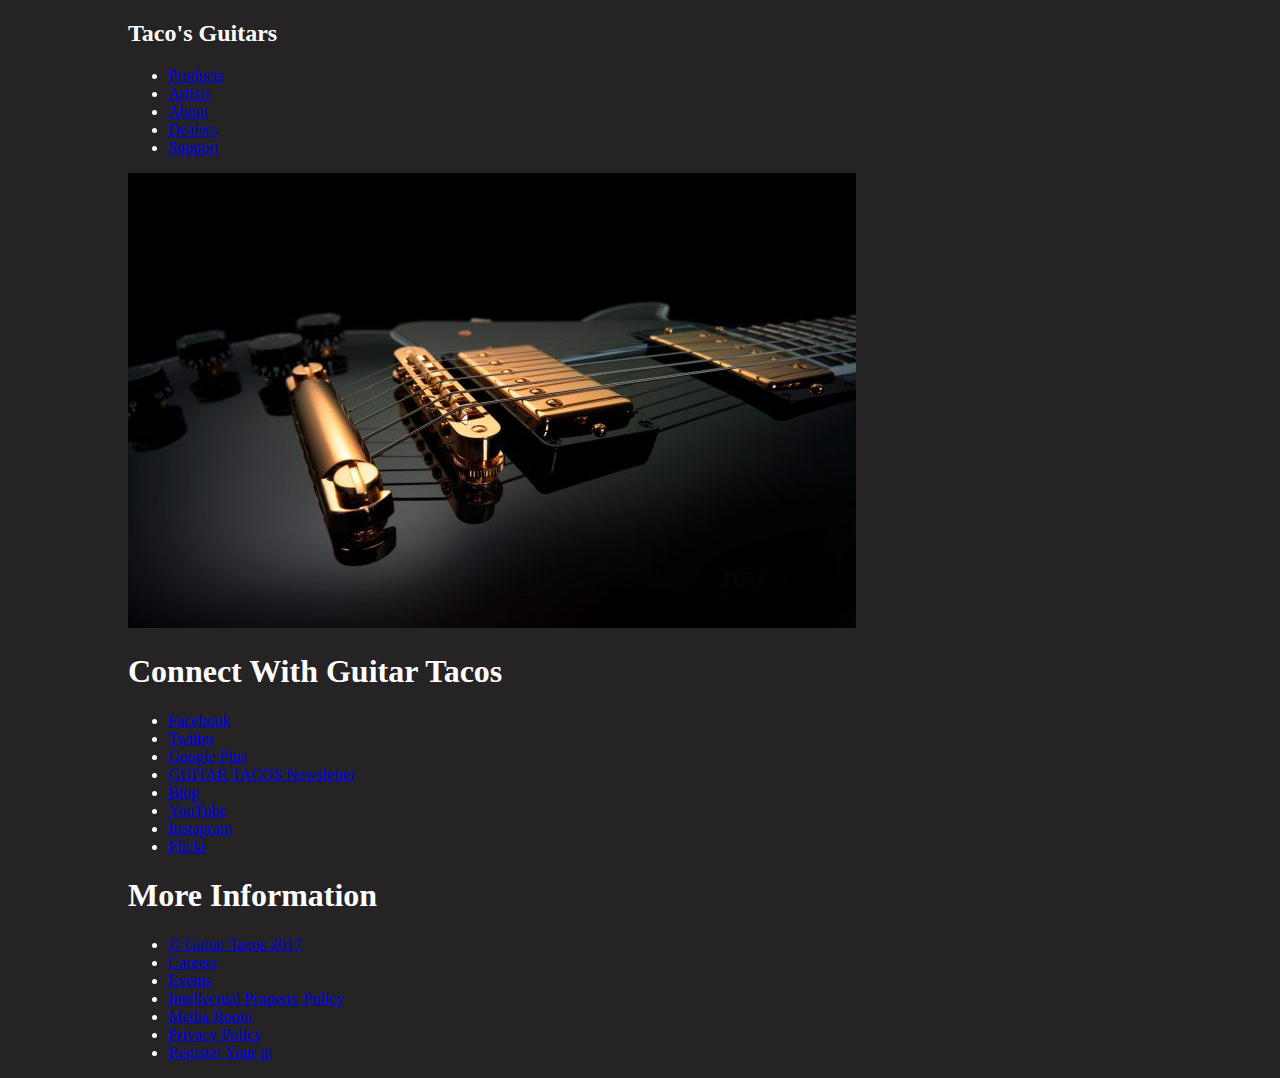
==== about.html @ 49c89999 "set up html pages" ====
<!DOCTYPE html>
<html>
  <head>
    <meta charset="utf-8">
    <title>Taco's Guitars</title>
    <link rel="stylesheet" type="text/css" href="css/main.css">
  </head>
  <body>
    <div class="global-container">
    <header>
      <h2>Taco's Guitars</h2>
      <nav>
        <ul>
          <li><a href="products.html">Products</a></li>
          <li><a href="artists.html">Artists</a></li>
          <li><a href="about.html">About</a></li>
          <li><a href="dealers.html">Dealers</a></li>
          <li><a href="support.html">Support</a></li>
        </ul>
      </nav>
    </header>
    <div>
    <img src="images/hero.jpg" >



      <!-- main-content -->
    </div>
    <footer class="global_footer">

    <div class="pure-g connect_and_info">
      <div class="pure-u-1 pure-u-md-1-3">
        <div class="connect_and_info_inner">
        <h1>Connect With Guitar Tacos</h1>
        <ul class="pure-g">
            <li class="pure-u-1-2 pure-u-md-1-2"><a href="http://www.facebook.com/guitar tacos">Facebook</a></li>
            <li class="pure-u-1-2 pure-u-md-1-2"><a href="http://www.twitter.com/guitar tacos">Twitter</a></li>
            <li class="pure-u-1-2 pure-u-md-1-2"><a href="https://plus.google.com/+guitar tacos/posts">Google Plus</a></li>
            <li class="pure-u-1-2 pure-u-md-1-2"><a href="/newsletter/">GUITAR TACOS Newsletter</a></li>
            <li class="pure-u-1-2 pure-u-md-1-2"><a href="/blog/">Blog</a></li>
            <li class="pure-u-1-2 pure-u-md-1-2"><a href="http://www.youtube.com/guitar tacos">YouTube</a></li>
            <li class="pure-u-1-2 pure-u-md-1-2"><a href="http://www.instagram.com/ guitar tacos">Instagram</a></li>
            <li class="pure-u-1-2 pure-u-md-1-2"><a href="http://www.flickr.com/guitar tacos">Flickr</a></li>
          </ul>
        </div>
      </div>

      <div class="pure-u-1 pure-u-md-1-3">
        <div class="connect_and_info_inner">
          <h1>More Information</h1>
          <ul class="pure-g">
            <li class="pure-u-1-2 pure-u-md-1-2"><a href="/copyright.php">&copy; Guitar Tacos 2017</a></li>
            <li class="pure-u-1-2 pure-u-md-1-2"><a href="/careers/">Careers</a></li>
            <li class="pure-u-1-2 pure-u-md-1-2"><a href="/events/">Events</a></li>
            <li class="pure-u-1-2 pure-u-md-1-2"><a href="/intellectual_property_policy.php">Intellectual Property Policy</a></li>
            <li class="pure-u-1-2 pure-u-md-1-2"><a href="/mediaroom/">Media Room</a></li>
            <li class="pure-u-1-2 pure-u-md-1-2"><a href="/privacy.php">Privacy Policy</a></li>
            <li class="pure-u-1-2 pure-u-md-1-2"><a href="https://register.guitar tacos.com">Register Your gt</a></li>
            </ul>
        </div>
      </div>

    </div>
</footer>
</div>
  </body>
</html>
---- css/main.css ----
/***********************
GLOBAL STYLES BY MADELINE
*************************/

body {
  background-color: #252323;
  margin: 0;
  color: white;
}

.global-container {
  width: 80%;
  margin: 0 auto;
}

nav
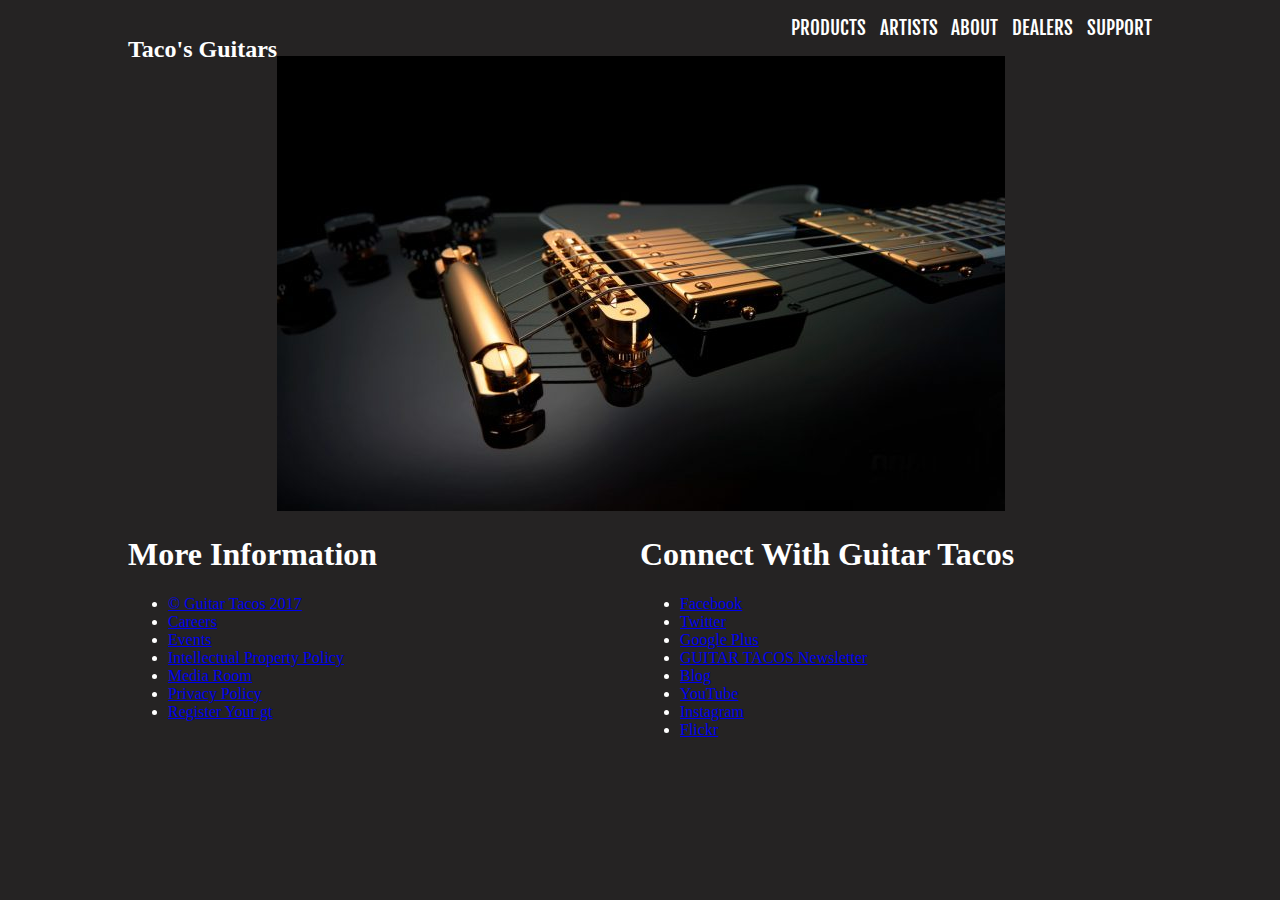
==== commit 30858a9a: "some styles" ====
--- a/about.html
+++ b/about.html
@@ -46,7 +46,7 @@
       </div>
 
       <div class="pure-u-1 pure-u-md-1-3">
-        <div class="connect_and_info_inner">
+        <div class="more-info">
           <h1>More Information</h1>
           <ul class="pure-g">
             <li class="pure-u-1-2 pure-u-md-1-2"><a href="/copyright.php">&copy; Guitar Tacos 2017</a></li>
--- a/css/main.css
+++ b/css/main.css
@@ -1,7 +1,9 @@
 /***********************
 GLOBAL STYLES BY MADELINE
 *************************/
-
+@import url('https://fonts.googleapis.com/css?family=Yellowtail');
+@import url('https://fonts.googleapis.com/css?family=Fjalla+One');
+@import url('https://fonts.googleapis.com/css?family=Alegreya+Sans+SC:300,400,500,700');
 body {
   background-color: #252323;
   margin: 0;
@@ -13,4 +15,38 @@
   margin: 0 auto;
 }
 
-nav
+nav ul li{
+  display: inline;
+  list-style-type: none;
+}
+
+nav ul {
+  text-align: right;
+}
+
+nav ul li a {
+  color: white;
+  text-transform: uppercase;
+  font-family: "Fjalla One", sans-serif;
+  text-decoration: none;
+  margin-left: 1%;
+  font-size: 1.2em;
+}
+
+header h2 {
+  float: left;
+}
+
+/*************
+FOOTER STYLES
+*************/
+
+.more-info {
+  float: right;
+  width: 50%;
+}
+
+.connect_and_info_inner {
+  width: 50%;
+  float: right;
+}
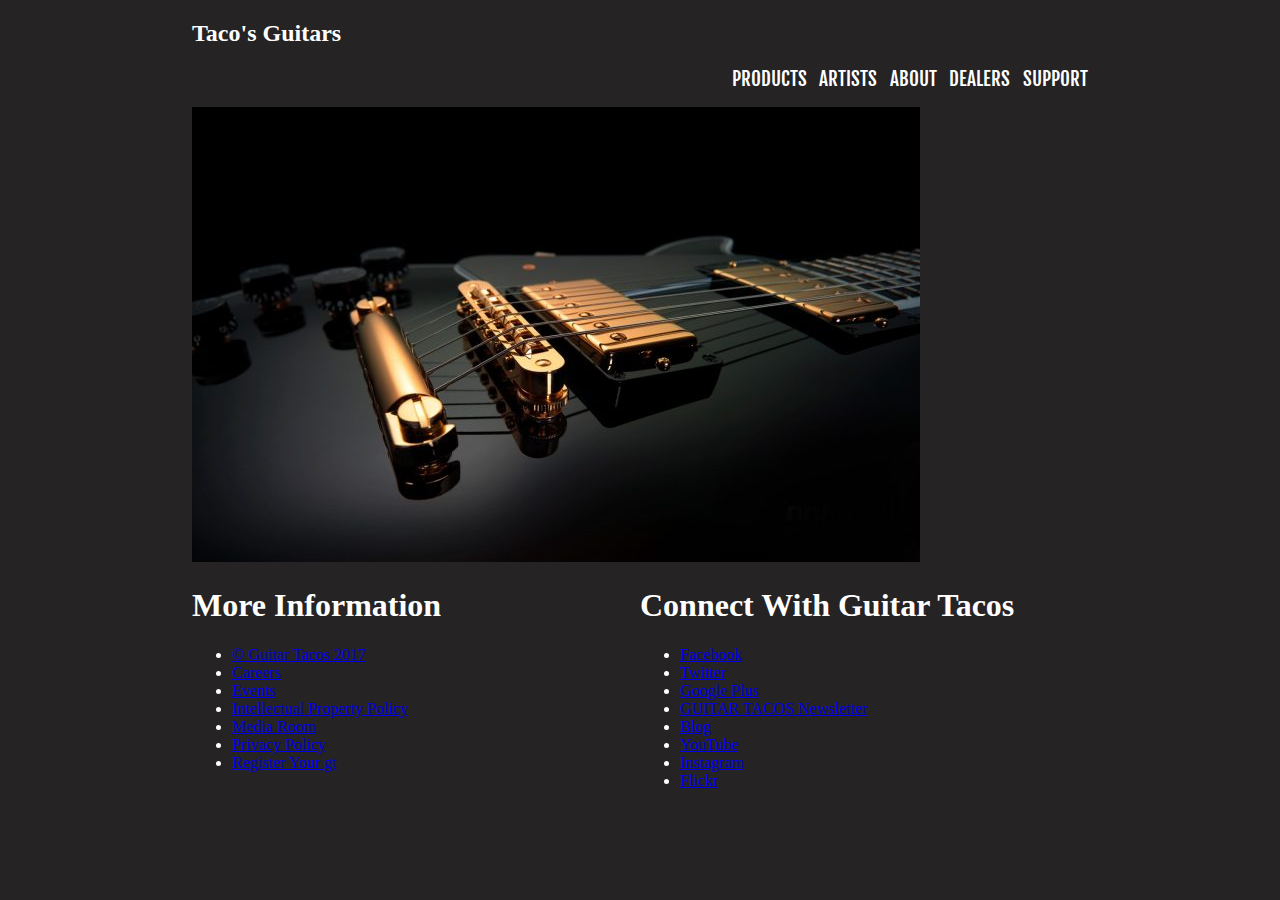
==== commit b23845d0: "div shit" ====
--- a/about.html
+++ b/about.html
@@ -6,7 +6,7 @@
     <link rel="stylesheet" type="text/css" href="css/main.css">
   </head>
   <body>
-    <div class="global-container">
+    <div id="global-container">
     <header>
       <h2>Taco's Guitars</h2>
       <nav>
--- a/css/main.css
+++ b/css/main.css
@@ -10,8 +10,8 @@
   color: white;
 }
 
-.global-container {
-  width: 80%;
+#global-container {
+  width: 70%;
   margin: 0 auto;
 }
 
@@ -34,19 +34,23 @@
 }
 
 header h2 {
-  float: left;
+  /*float: left;*/
 }
 
 /*************
 FOOTER STYLES
 *************/
-
+footer {
+  margin: 0 auto;
+}
 .more-info {
   float: right;
   width: 50%;
+  margin: 0 auto;
 }
 
 .connect_and_info_inner {
   width: 50%;
   float: right;
+  margin: 0 auto;
 }
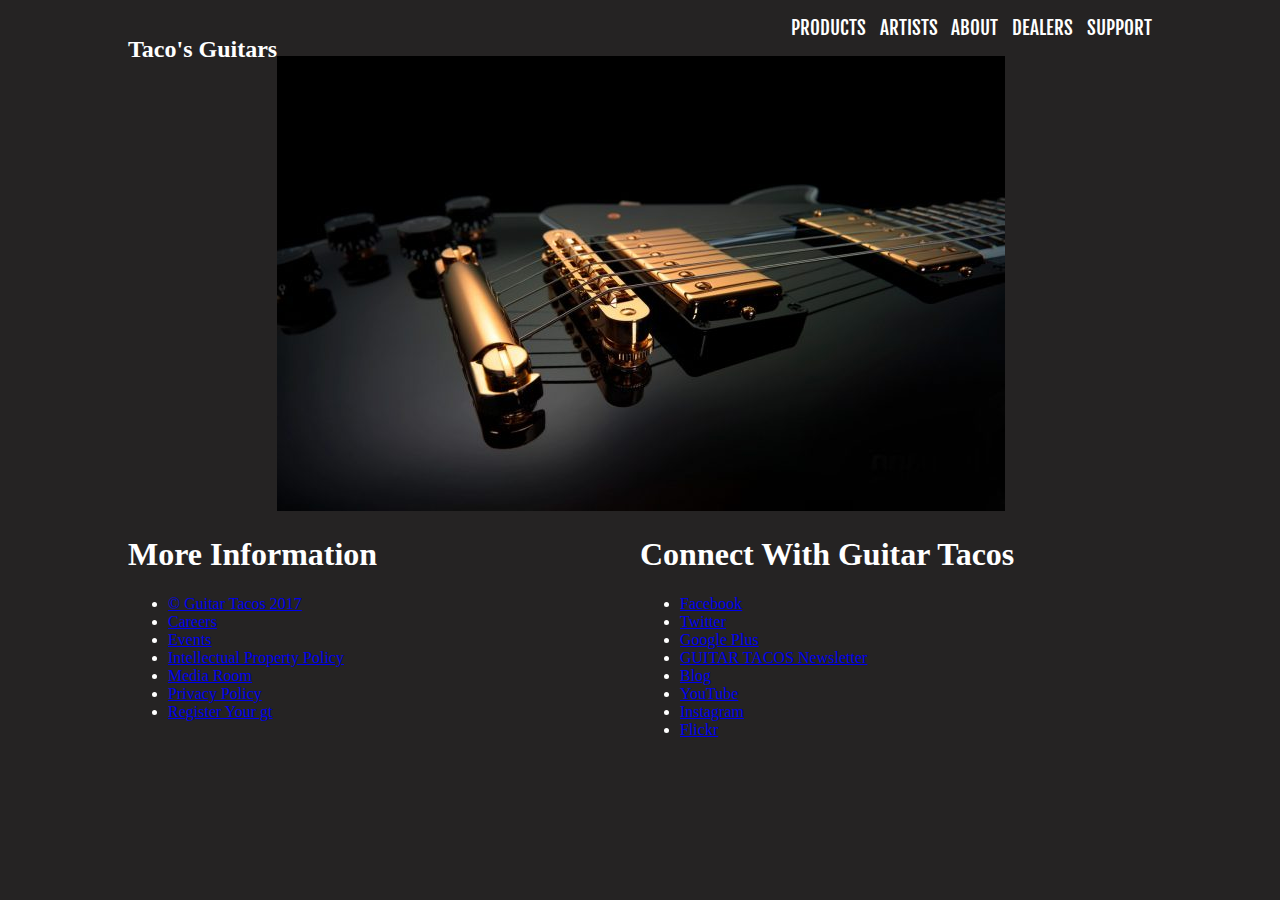
==== commit 774fc2d9: "rge branch 'master' into new-tacos-guitar" ====
--- a/about.html
+++ b/about.html
@@ -6,7 +6,7 @@
     <link rel="stylesheet" type="text/css" href="css/main.css">
   </head>
   <body>
-    <div id="global-container">
+    <div class="global-container">
     <header>
       <h2>Taco's Guitars</h2>
       <nav>
--- a/css/main.css
+++ b/css/main.css
@@ -10,8 +10,8 @@
   color: white;
 }
 
-#global-container {
-  width: 70%;
+.global-container {
+  width: 80%;
   margin: 0 auto;
 }
 
@@ -34,23 +34,19 @@
 }
 
 header h2 {
-  /*float: left;*/
+  float: left;
 }
 
 /*************
 FOOTER STYLES
 *************/
-footer {
-  margin: 0 auto;
-}
+
 .more-info {
   float: right;
   width: 50%;
-  margin: 0 auto;
 }
 
 .connect_and_info_inner {
   width: 50%;
   float: right;
-  margin: 0 auto;
 }
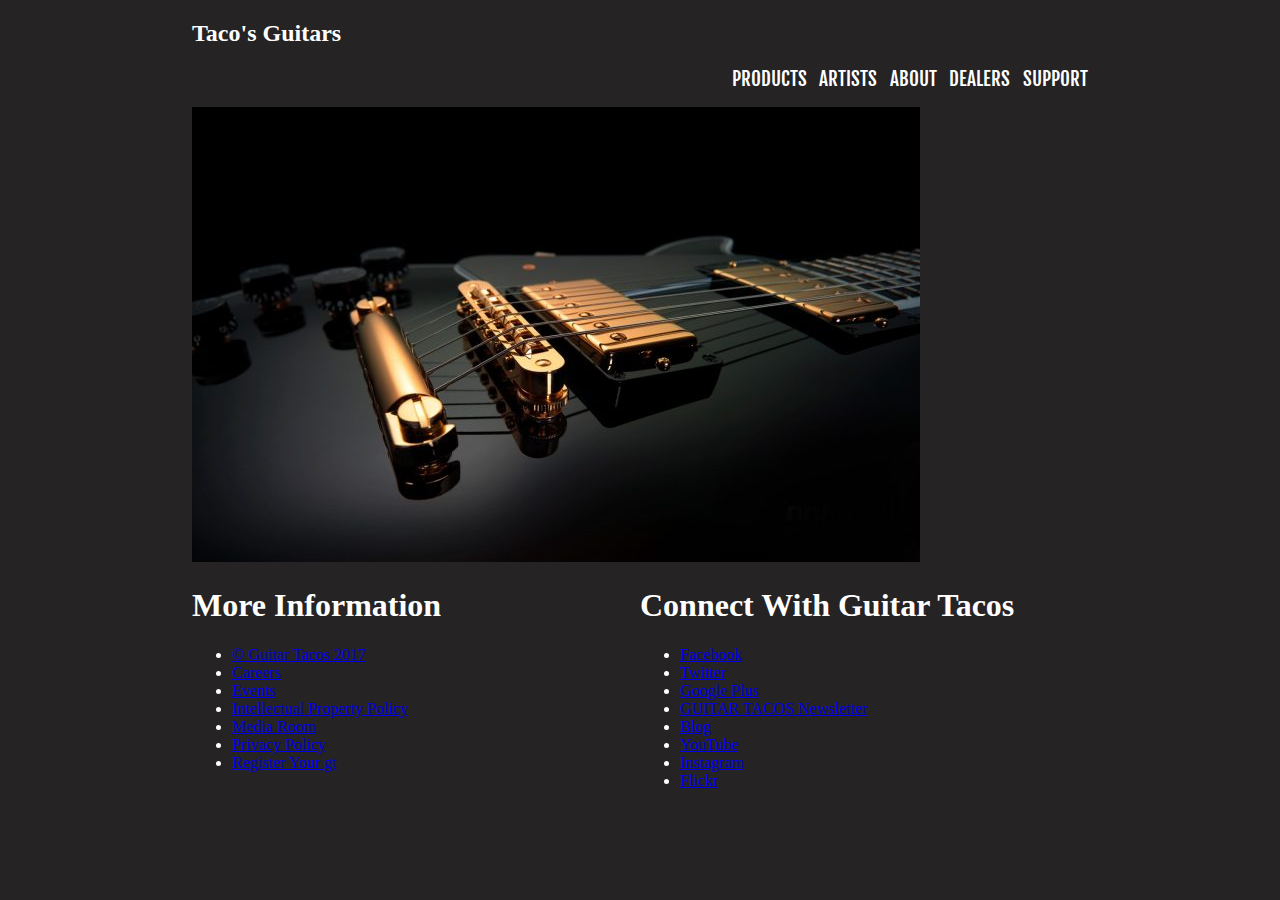
==== commit 66e8f268: "Merge branch 'master' of https://github.com/nss-day-cohort-19/d19-group-static-web-part-2-team-taco" ====
--- a/about.html
+++ b/about.html
@@ -6,7 +6,7 @@
     <link rel="stylesheet" type="text/css" href="css/main.css">
   </head>
   <body>
-    <div class="global-container">
+    <div id="global-container">
     <header>
       <h2>Taco's Guitars</h2>
       <nav>
--- a/css/main.css
+++ b/css/main.css
@@ -10,8 +10,8 @@
   color: white;
 }
 
-.global-container {
-  width: 80%;
+#global-container {
+  width: 70%;
   margin: 0 auto;
 }
 
@@ -34,19 +34,23 @@
 }
 
 header h2 {
-  float: left;
+  /*float: left;*/
 }
 
 /*************
 FOOTER STYLES
 *************/
-
+footer {
+  margin: 0 auto;
+}
 .more-info {
   float: right;
   width: 50%;
+  margin: 0 auto;
 }
 
 .connect_and_info_inner {
   width: 50%;
   float: right;
+  margin: 0 auto;
 }
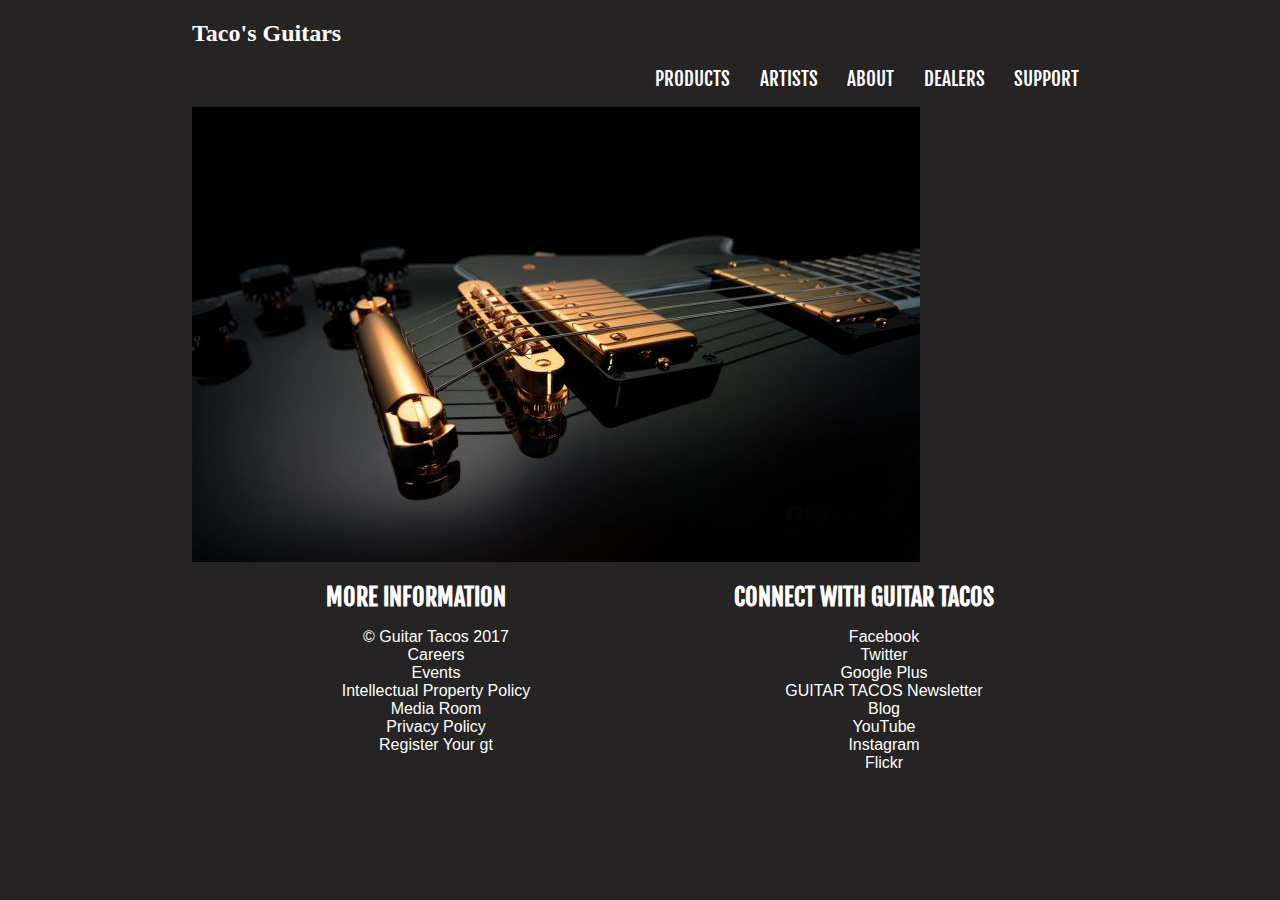
==== commit 8fd36a65: "added the class main-content to divs" ====
--- a/about.html
+++ b/about.html
@@ -19,7 +19,7 @@
         </ul>
       </nav>
     </header>
-    <div>
+    <div class="main-content">
     <img src="images/hero.jpg" >
 
 
--- a/css/main.css
+++ b/css/main.css
@@ -31,6 +31,12 @@
   text-decoration: none;
   margin-left: 1%;
   font-size: 1.2em;
+  padding: 1%;
+}
+
+nav a:hover {
+  color: #ddd78f;
+  background-color: black;
 }
 
 header h2 {
@@ -42,6 +48,21 @@
 *************/
 footer {
   margin: 0 auto;
+  text-align: center;
+}
+
+footer ul {
+  list-style-type: none;
+}
+
+footer ul li a {
+  color: white;
+  text-decoration: none;
+  font-family: Helvetica, sans-serif;
+}
+
+footer a:hover {
+  color: #ddd78f;
 }
 .more-info {
   float: right;
@@ -54,3 +75,13 @@
   float: right;
   margin: 0 auto;
 }
+
+footer h1 {
+  font-family: "Fjalla One", sans-serif;
+  text-transform: uppercase;
+  font-size: 1.5em;
+}
+
+/**********
+HERO IMAGE
+***********/
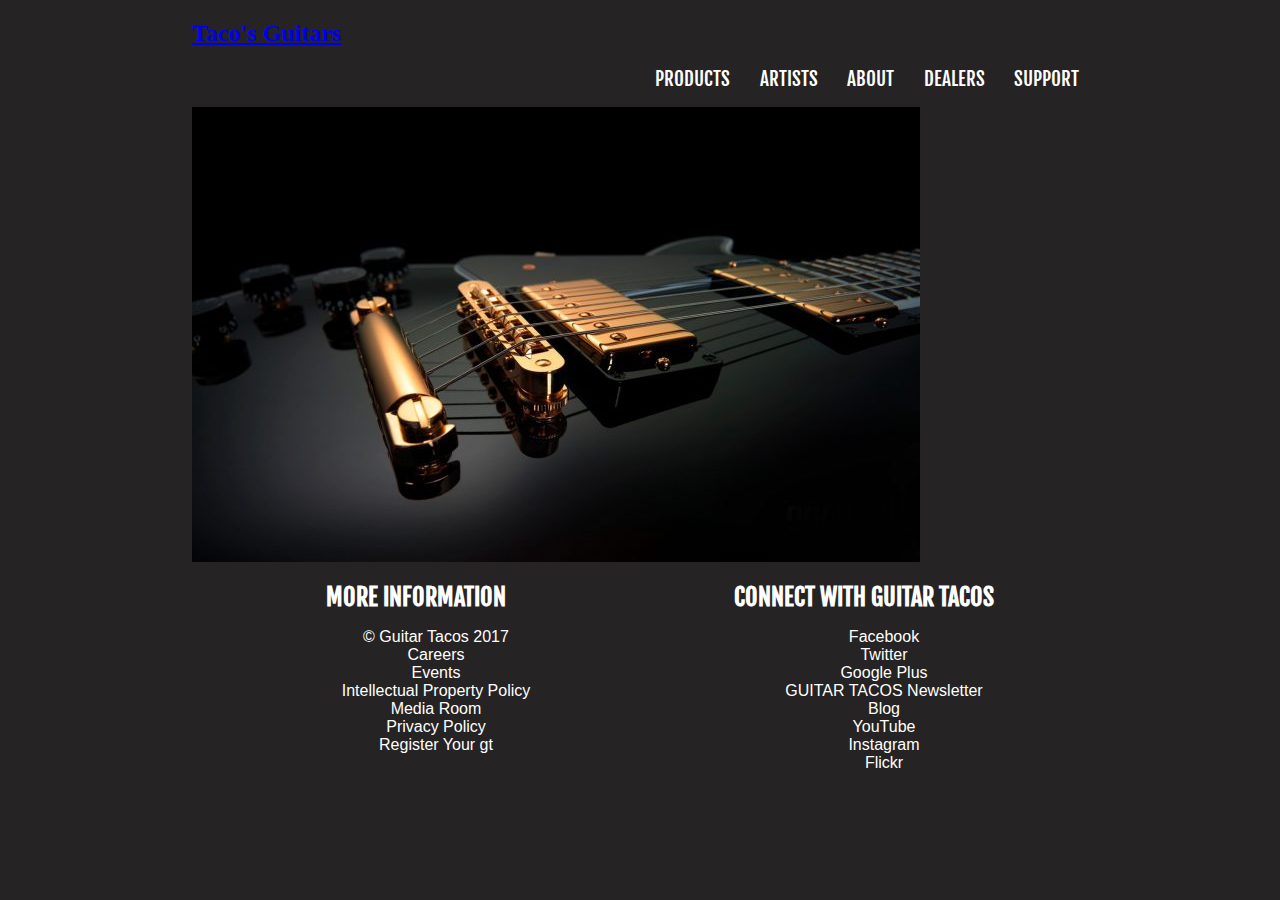
==== commit 92b25746: "made link to index" ====
--- a/about.html
+++ b/about.html
@@ -8,7 +8,7 @@
   <body>
     <div id="global-container">
     <header>
-      <h2>Taco's Guitars</h2>
+      <h2><a href="index.html">Taco's Guitars</a></h2>
       <nav>
         <ul>
           <li><a href="products.html">Products</a></li>
--- a/css/main.css
+++ b/css/main.css
@@ -85,3 +85,7 @@
 /**********
 HERO IMAGE
 ***********/
+
+.hero {
+  width: 100%;
+}
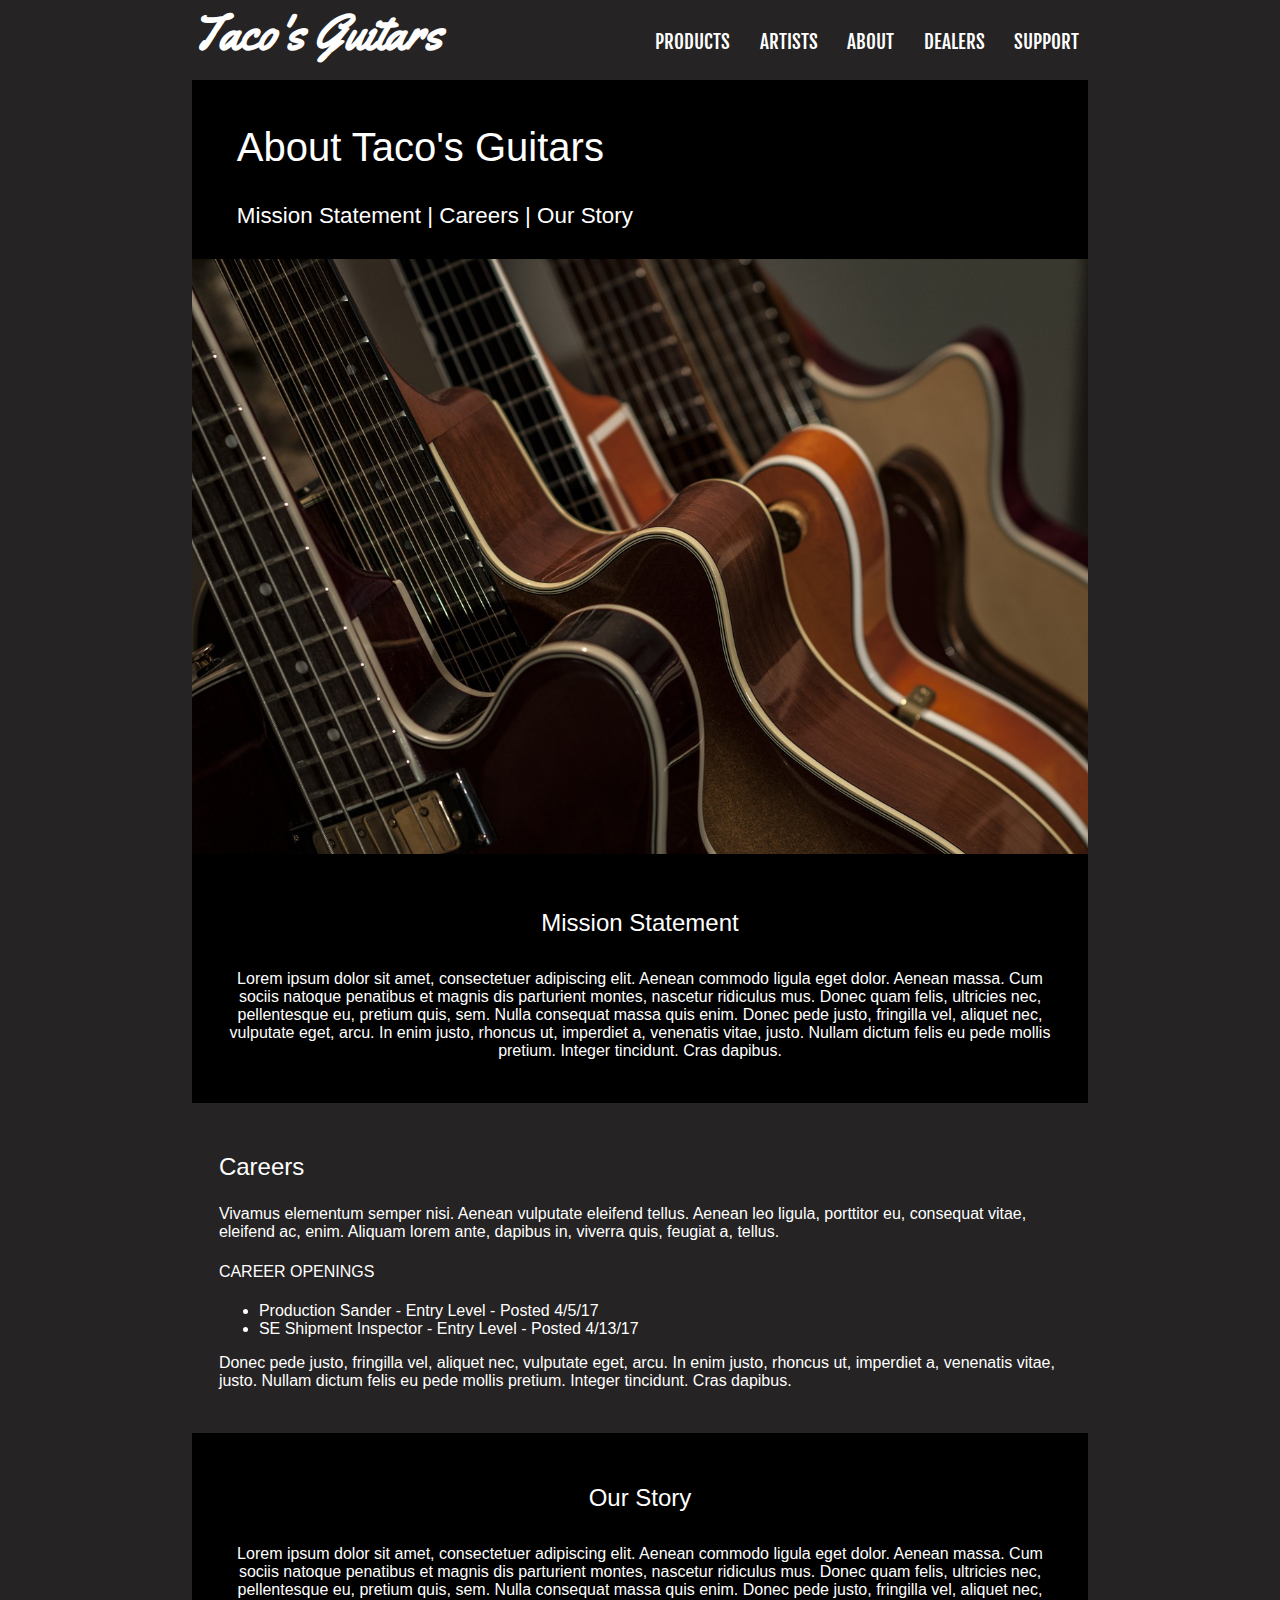
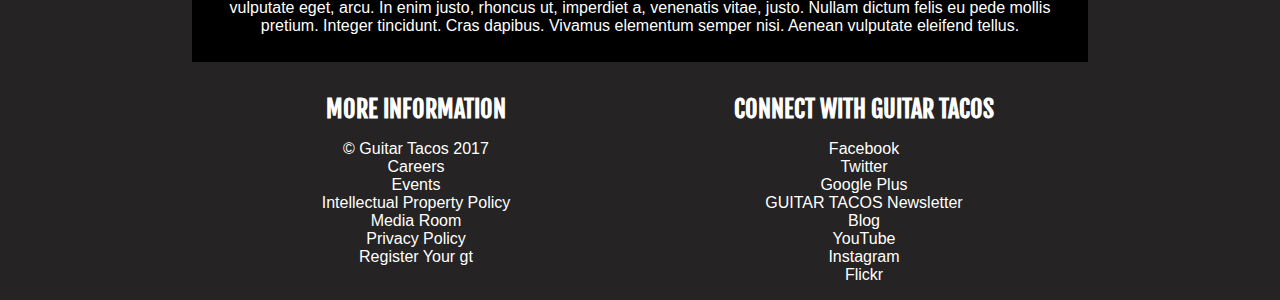
==== commit ec1cdb57: "added about.html" ====
--- a/about.html
+++ b/about.html
@@ -4,6 +4,7 @@
     <meta charset="utf-8">
     <title>Taco's Guitars</title>
     <link rel="stylesheet" type="text/css" href="css/main.css">
+    <link rel="stylesheet" type="text/css" href="css/about.css">
   </head>
   <body>
     <div id="global-container">
@@ -20,11 +21,29 @@
       </nav>
     </header>
     <div class="main-content">
-    <img src="images/hero.jpg" >
-
-
-
-      <!-- main-content -->
+      <div class="about-hero">
+        <h2>About Taco's Guitars</h2>
+        <h4>Mission Statement | Careers | Our Story</h3>
+      </div>
+      <div class="mission-statement">
+        <img src="images/guitarz.jpg" class="hero">
+        <h3>Mission Statement</h3>
+        <p>Lorem ipsum dolor sit amet, consectetuer adipiscing elit. Aenean commodo ligula eget dolor. Aenean massa. Cum sociis natoque penatibus et magnis dis parturient montes, nascetur ridiculus mus. Donec quam felis, ultricies nec, pellentesque eu, pretium quis, sem. Nulla consequat massa quis enim. Donec pede justo, fringilla vel, aliquet nec, vulputate eget, arcu. In enim justo, rhoncus ut, imperdiet a, venenatis vitae, justo. Nullam dictum felis eu pede mollis pretium. Integer tincidunt. Cras dapibus.</p>
+      </div>
+      <div class="careers">
+        <h3>Careers</h3>
+        <p>Vivamus elementum semper nisi. Aenean vulputate eleifend tellus. Aenean leo ligula, porttitor eu, consequat vitae, eleifend ac, enim. Aliquam lorem ante, dapibus in, viverra quis, feugiat a, tellus. </p>
+        <h4>Career Openings</h4>
+        <ul>
+          <li>Production Sander - Entry Level - Posted 4/5/17</li>
+          <li>SE Shipment Inspector - Entry Level - Posted 4/13/17</li>
+        </ul>
+        <p>Donec pede justo, fringilla vel, aliquet nec, vulputate eget, arcu. In enim justo, rhoncus ut, imperdiet a, venenatis vitae, justo. Nullam dictum felis eu pede mollis pretium. Integer tincidunt. Cras dapibus.</p>
+      </div>
+      <div class="our-story">
+        <h3>Our Story</h3>
+        <p>Lorem ipsum dolor sit amet, consectetuer adipiscing elit. Aenean commodo ligula eget dolor. Aenean massa. Cum sociis natoque penatibus et magnis dis parturient montes, nascetur ridiculus mus. Donec quam felis, ultricies nec, pellentesque eu, pretium quis, sem. Nulla consequat massa quis enim. Donec pede justo, fringilla vel, aliquet nec, vulputate eget, arcu. In enim justo, rhoncus ut, imperdiet a, venenatis vitae, justo. Nullam dictum felis eu pede mollis pretium. Integer tincidunt. Cras dapibus. Vivamus elementum semper nisi. Aenean vulputate eleifend tellus.</p>
+      </div>
     </div>
     <footer class="global_footer">
 
--- a/css/main.css
+++ b/css/main.css
@@ -22,6 +22,9 @@
 
 nav ul {
   text-align: right;
+  margin-bottom: 2%;
+  margin-top: -4%;
+  /*float: right;*/
 }
 
 nav ul li a {
@@ -39,8 +42,9 @@
   background-color: black;
 }
 
-header h2 {
-  /*float: left;*/
+header a:hover {
+  color: #ddd78f;
+  background-color: black;
 }
 
 /*************
@@ -53,6 +57,7 @@
 
 footer ul {
   list-style-type: none;
+  padding: 0;
 }
 
 footer ul li a {
@@ -89,3 +94,24 @@
 .hero {
   width: 100%;
 }
+
+/****
+LOGO
+*****/
+
+header h2 a {
+  font-family: "Yellowtail", serif;
+  color: white;
+  text-decoration: none;
+  font-size: 2em;
+  display: inline;
+}
+
+header h2 {
+  margin: 0;
+}
+
+.main-content {
+  background-color: black;
+  margin-top: 3%;
+}
--- a/css/about.css
+++ b/css/about.css
@@ -0,0 +1,58 @@
+.about-hero {
+  font-family: "Helvetica", sans-serif;
+}
+
+.about-hero > h2 {
+  font-size: 2.5em;
+  font-weight: lighter;
+  margin-top: 3%;
+  padding-left: 5%;
+  padding-top: 5%;
+}
+
+.about-hero > h4 {
+  font-size: 1.4em;
+  font-weight: lighter;
+  padding-left: 5%;
+}
+.mission-statement > h3 {
+  font-size: 1.5em;
+  font-weight: lighter;
+  padding: 3% 3% 0 3%;
+}
+
+.mission-statement > p {
+  padding: 1% 3% 3% 3%;
+}
+.mission-statement {
+  font-family: "Helvetica", sans-serif;
+  text-align: center;
+}
+
+.careers > h3 {
+  font-size: 1.5em;
+  font-weight: lighter;
+}
+.careers > h4 {
+  font-weight: lighter;
+  text-transform: uppercase;
+}
+.careers {
+  font-family: "Helvetica", sans-serif;
+  padding: 3%;
+  background-color: #252323;
+}
+
+.our-story > h3 {
+  font-size: 1.5em;
+  font-weight: lighter;
+  padding: 3% 3% 0 3%;
+}
+
+.our-story > p {
+  padding: 1% 3% 3% 3%;
+}
+.our-story {
+  font-family: "Helvetica", sans-serif;
+  text-align: center;
+}
